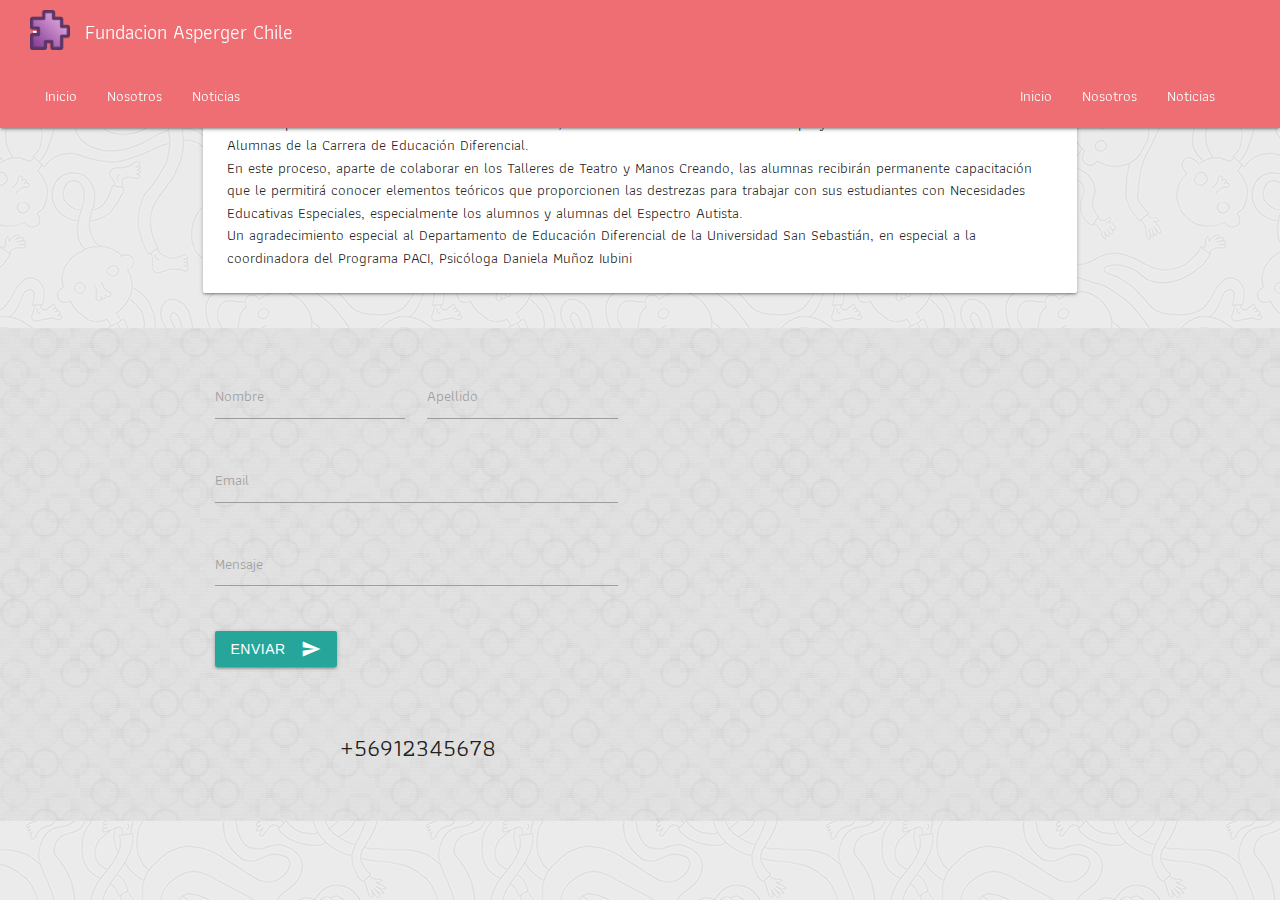
==== capacitacion.html @ 51b7a146 "faltan unos detalles" ====
<!DOCTYPE html>
  <html>
    <head>
      <!--Import Google Icon Font-->
      <link href="https://fonts.googleapis.com/icon?family=Material+Icons" rel="stylesheet">
      <!--Import materialize.css-->
      <!-- Compiled and minified CSS -->
      <link rel="stylesheet" href="https://cdnjs.cloudflare.com/ajax/libs/materialize/0.99.0/css/materialize.min.css">
      <link rel="stylesheet" href="style.css">
      <link href="https://fonts.googleapis.com/css?family=Athiti" rel="stylesheet">
      <!--Let browser know website is optimized for mobile-->
      <meta name="viewport" content="width=device-width, initial-scale=1.0"/>
      <title>Fundación Asperger Chile</title>
    </head>

    <body>
    <div class="navbar-fixed">
      <nav class="nav-extended">
        <div class="nav-wrapper">
          <a href="#" class="brand-logo"><i><img src="Images/puzzle-35791_960_720.png" alt="puzzle logo"></i>Fundacion Asperger Chile </a>
          <a href="#" data-activates="mobile-demo" class="button-collapse"><i class="material-icons">menu</i></a>
          <ul id="nav-mobile" class="right hide-on-med-and-down">
            <li><a href="#inicio">Inicio</a></li>
            <li><a href="#somos">Nosotros</a></li>
            <li><a href="collapsible.html">Noticias</a></li>
          </ul>
          <ul class="side-nav" id="mobile-demo">
            <li><a href="#inicio-1">Inicio</a></li>
            <li><a href="#somos">Nosotros</a></li>
            <li><a href="collapsible.html">Noticias</a></li>
          </ul>
        </div>
      </nav>
    </div>

<div class="container">

    <div class="row">
    <div class="col s12 m12">
      <div class="card">
        <div class="card-image">
          <img src="http://aspergerchile.cl/wp-content/uploads/2015/06/websitecap.jpg">
          <span class="card-title">Capacitación de Voluntarias Taller 2015</span>
        </div>
        <div class="card-content">
          <p>En las dependencias de la Universidad San Sebastián, Sede Bellavista se está realizando el proyecto de voluntariado con las Alumnas de la Carrera de Educación Diferencial.<br />
          En este proceso, aparte de colaborar en los Talleres de Teatro y Manos Creando, las alumnas recibirán permanente capacitación que le permitirá conocer elementos teóricos que proporcionen las destrezas para trabajar con sus estudiantes con Necesidades Educativas Especiales, especialmente los alumnos y alumnas del Espectro Autista.<br />
          Un agradecimiento especial al Departamento de Educación Diferencial de la Universidad San Sebastián, en especial a la coordinadora del Programa PACI, Psicóloga Daniela Muñoz Iubini</p>
          </div>
      </div>
    </div>
  </div>
</div>










  <div class="fondo">
    <div class="container">
    <div class="row">
      <form class="col s6">
        <div class="input-field col s6">
          <input id="last_name" type="text" class="validate">
          <label for="last_name">Nombre</label>
        </div>
        <div class="input-field col s6">
          <input id="last_name" type="text" class="validate">
          <label for="last_name">Apellido</label>
        </div>
        <div class="input-field col s12">
          <input id="email" type="email" class="validate">
          <label for="email">Email</label>
        </div>
        <div class="input-field col s12">
          <textarea id="textarea1" class="materialize-textarea"></textarea>
          <label for="textarea1">Mensaje</label>
        </div>

        <div class="input-field col s12">
            <button class="btn waves-effect waves-light" type="submit" name="action">Enviar
              <i class="material-icons right">send</i>
            </button>
        </div>

        <br><br>
        <div class=" col s12 pad">
            <a href="https://www.facebook.com/aspergerchiles1/" target="_blank"><img src="images/facebook.png" alt="" ></a>
            <a href="https://twitter.com/Aspergerchile_F" target="_blank"><img src="images/twitter.png" alt="" ></a>
            <a href="https://www.youtube.com/channel/UCv927I1W_spt4eVdrYUSlqw" target="_blank"><img src="images/youtube.png" alt="" ></a>
            <h5 style="margin-left:125px; center">+56912345678</h5>
        </div>
        </form>

        <div class="col s6">
        <div class="map-responsive">
          <iframe src="https://www.google.com/maps/embed?pb=!1m18!1m12!1m3!1d3326.1260868746394!2d-70.6058430847988!3d-33.52410728075285!2m3!1f0!2f0!3f0!3m2!1i1024!2i768!4f13.1!3m3!1m2!1s0x9662d061f8e075eb%3A0x6e850be758a44a46!2sEscuela+Especial+Hans+Asperger!5e0!3m2!1ses!2scl!4v1498760007656" width="600" height="450" frameborder="0" style="border:0" allowfullscreen></iframe>
        </div>
        </div>
      </div>
      </div>
    </div>
 </div>



       <!--Import jQuery before materialize.js-->
       <script type="text/javascript" src="https://code.jquery.com/jquery-2.1.1.min.js"></script>
       <!-- Compiled and minified JavaScript -->
       <script src="https://cdnjs.cloudflare.com/ajax/libs/materialize/0.99.0/js/materialize.min.js"></script>
       <script>    $(".button-collapse").sideNav();</script>
       <script>
       $(document).ready(function(){
         $('.parallax').parallax();
       });
       </script>
     </body>
   </html>
---- style.css ----
.nav-wrapper{
  padding-left: 30px;
  padding-right: 50px;
}
.brand-logo img{
  margin-top: 10px;
  height: 40px;
}
nav .brand-logo{
  font-size: 20px;
}
.banner-intro img{

  max-height: 1000px;
}

.marco{
  border-radius: 50%;
  height: 150px;
  border: 8px solid white;
}


.header img{
  height: 70px;
}

body{
  background: url(Images/ignasi_pattern_s.png);
}
.fondo{
  background: url(Images/strange_bullseyes.png);
  padding-top: 30px;
  padding-bottom: 30px;
}
*{
  font-family: Athiti;
}
.pad img{
  margin-top: 30px;
  margin-left: 40px;
  height: 60px;
}

.map-responsive{
    overflow:hidden;
    padding-bottom:56.25%;
    position:relative;
    height:0;
}
.map-responsive iframe{
    left:40px;
    top:0;
    height:100%;
    width:100%;
    position:absolute;
}
.card .card-image .card-title .titulo {
    color: #000;
}
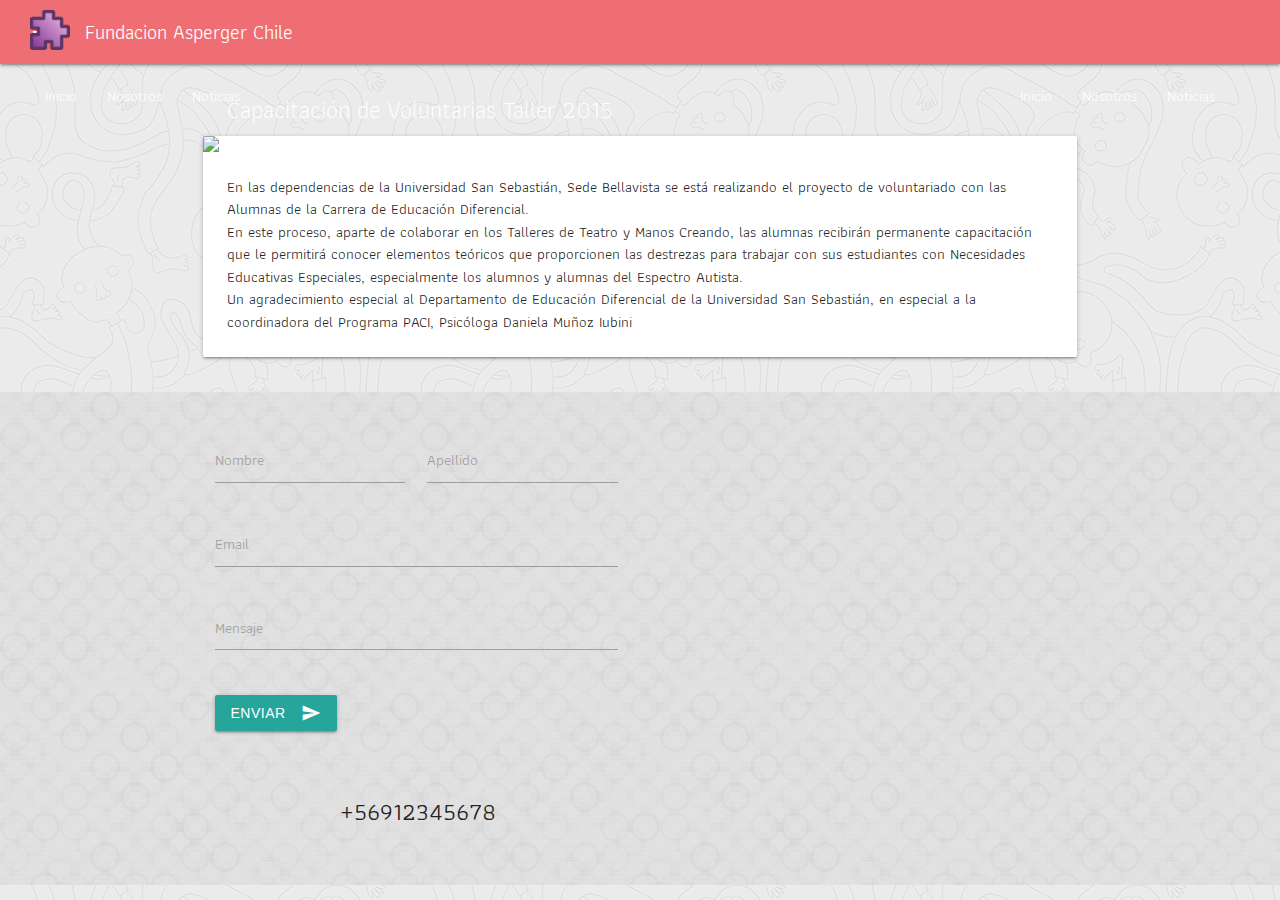
==== commit af9dd9f3: "arreglando nav responsive" ====
--- a/capacitacion.html
+++ b/capacitacion.html
@@ -15,25 +15,25 @@
     </head>
 
     <body>
-    <div class="navbar-fixed">
-      <nav class="nav-extended">
-        <div class="nav-wrapper">
-          <a href="#" class="brand-logo"><i><img src="Images/puzzle-35791_960_720.png" alt="puzzle logo"></i>Fundacion Asperger Chile </a>
-          <a href="#" data-activates="mobile-demo" class="button-collapse"><i class="material-icons">menu</i></a>
-          <ul id="nav-mobile" class="right hide-on-med-and-down">
-            <li><a href="#inicio">Inicio</a></li>
-            <li><a href="#somos">Nosotros</a></li>
-            <li><a href="collapsible.html">Noticias</a></li>
-          </ul>
-          <ul class="side-nav" id="mobile-demo">
-            <li><a href="#inicio-1">Inicio</a></li>
-            <li><a href="#somos">Nosotros</a></li>
-            <li><a href="collapsible.html">Noticias</a></li>
-          </ul>
-        </div>
-      </nav>
-    </div>
 
+          <nav class="nav-extended">
+            <div class="nav-wrapper">
+              <a href="#" class="brand-logo"><i><img src="Images/puzzle-35791_960_720.png" alt="puzzle logo"></i>Fundacion Asperger Chile </a>
+              <a href="#" data-activates="mobile-demo" class="button-collapse"><i class="material-icons">menu</i></a>
+              <ul id="nav-mobile" class="right hide-on-med-and-down">
+                <li><a href="#inicio-1">Inicio</a></li>
+                <li><a href="#somos">Nosotros</a></li>
+                <li><a href="#noticias">Noticias</a></li>
+              </ul>
+              <ul class="side-nav" id="mobile-demo">
+                <li><a href="#inicio-1">Inicio</a></li>
+                <li><a href="#somos">Nosotros</a></li>
+                <li><a href="#noticias">Noticias</a></li>
+              </ul>
+            </div>
+
+          </nav>
+        
 <div class="container">
 
     <div class="row">
@@ -60,53 +60,51 @@
 
 
 
+<div class="fondo">
+  <div class="container">
+  <div class="row">
+    <form class="col l6 s12">
+      <div class="input-field col l6 s6">
+        <input id="last_name" type="text" class="validate">
+        <label for="last_name">Nombre</label>
+      </div>
+      <div class="input-field col l6 s6">
+        <input id="last_name" type="text" class="validate">
+        <label for="last_name">Apellido</label>
+      </div>
+      <div class="input-field col l12 s12">
+        <input id="email" type="email" class="validate">
+        <label for="email">Email</label>
+      </div>
+      <div class="input-field col l12 s12">
+        <textarea id="textarea1" class="materialize-textarea"></textarea>
+        <label for="textarea1">Mensaje</label>
+      </div>
 
+      <div class="input-field col l12 s12">
+          <button class="btn waves-effect waves-light" type="submit" name="action">Enviar
+            <i class="material-icons right">send</i>
+          </button>
+      </div>
 
-  <div class="fondo">
-    <div class="container">
-    <div class="row">
-      <form class="col s6">
-        <div class="input-field col s6">
-          <input id="last_name" type="text" class="validate">
-          <label for="last_name">Nombre</label>
-        </div>
-        <div class="input-field col s6">
-          <input id="last_name" type="text" class="validate">
-          <label for="last_name">Apellido</label>
-        </div>
-        <div class="input-field col s12">
-          <input id="email" type="email" class="validate">
-          <label for="email">Email</label>
-        </div>
-        <div class="input-field col s12">
-          <textarea id="textarea1" class="materialize-textarea"></textarea>
-          <label for="textarea1">Mensaje</label>
-        </div>
+      <br><br>
+      <div class=" col l12 pad s12">
+          <a href="https://www.facebook.com/aspergerchiles1/" target="_blank"><img src="images/facebook.png" alt="" ></a>
+          <a href="https://twitter.com/Aspergerchile_F" target="_blank"><img src="images/twitter.png" alt="" ></a>
+          <a href="https://www.youtube.com/channel/UCv927I1W_spt4eVdrYUSlqw" target="_blank"><img src="images/youtube.png" alt="" ></a>
+          <h5 style="margin-left:125px; center">+56912345678</h5>
+      </div>
+      </form>
 
-        <div class="input-field col s12">
-            <button class="btn waves-effect waves-light" type="submit" name="action">Enviar
-              <i class="material-icons right">send</i>
-            </button>
-        </div>
-
-        <br><br>
-        <div class=" col s12 pad">
-            <a href="https://www.facebook.com/aspergerchiles1/" target="_blank"><img src="images/facebook.png" alt="" ></a>
-            <a href="https://twitter.com/Aspergerchile_F" target="_blank"><img src="images/twitter.png" alt="" ></a>
-            <a href="https://www.youtube.com/channel/UCv927I1W_spt4eVdrYUSlqw" target="_blank"><img src="images/youtube.png" alt="" ></a>
-            <h5 style="margin-left:125px; center">+56912345678</h5>
-        </div>
-        </form>
-
-        <div class="col s6">
-        <div class="map-responsive">
-          <iframe src="https://www.google.com/maps/embed?pb=!1m18!1m12!1m3!1d3326.1260868746394!2d-70.6058430847988!3d-33.52410728075285!2m3!1f0!2f0!3f0!3m2!1i1024!2i768!4f13.1!3m3!1m2!1s0x9662d061f8e075eb%3A0x6e850be758a44a46!2sEscuela+Especial+Hans+Asperger!5e0!3m2!1ses!2scl!4v1498760007656" width="600" height="450" frameborder="0" style="border:0" allowfullscreen></iframe>
-        </div>
-        </div>
+      <div class="col l6 s12">
+      <div class="map-responsive">
+        <iframe src="https://www.google.com/maps/embed?pb=!1m18!1m12!1m3!1d3326.1260868746394!2d-70.6058430847988!3d-33.52410728075285!2m3!1f0!2f0!3f0!3m2!1i1024!2i768!4f13.1!3m3!1m2!1s0x9662d061f8e075eb%3A0x6e850be758a44a46!2sEscuela+Especial+Hans+Asperger!5e0!3m2!1ses!2scl!4v1498760007656" width="600" height="450" frameborder="0" style="border:0" allowfullscreen></iframe>
       </div>
       </div>
     </div>
- </div>
+    </div>
+  </div>
+</div>
 
 
 
--- a/style.css
+++ b/style.css
@@ -58,3 +58,9 @@
 .card .card-image .card-title .titulo {
     color: #000;
 }
+
+.wallpuzzle{
+  background: url(http://www.tigriteando.com/wp-content/uploads/2014/09/puzzlewaldor-14.jpg);
+  background-repeat: no-repeat;
+  background-size:cover;
+}
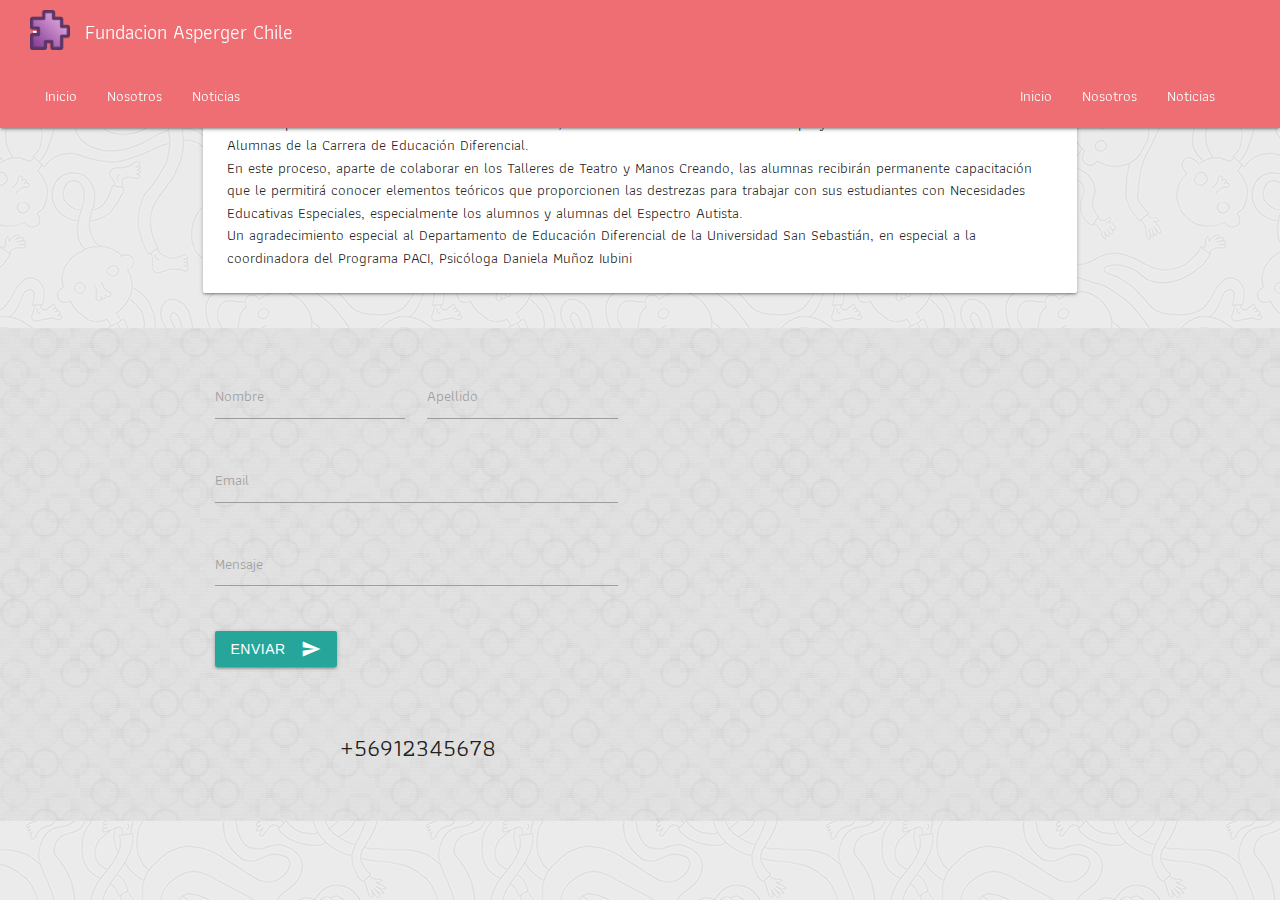
==== commit fc71175d: "navbar-fixed" ====
--- a/capacitacion.html
+++ b/capacitacion.html
@@ -15,25 +15,26 @@
     </head>
 
     <body>
-
+        <div class="navbar-fixed">
           <nav class="nav-extended">
             <div class="nav-wrapper">
               <a href="#" class="brand-logo"><i><img src="Images/puzzle-35791_960_720.png" alt="puzzle logo"></i>Fundacion Asperger Chile </a>
               <a href="#" data-activates="mobile-demo" class="button-collapse"><i class="material-icons">menu</i></a>
               <ul id="nav-mobile" class="right hide-on-med-and-down">
-                <li><a href="#inicio-1">Inicio</a></li>
-                <li><a href="#somos">Nosotros</a></li>
-                <li><a href="#noticias">Noticias</a></li>
+                <li><a href="index2.html#inicio-1">Inicio</a></li>
+                <li><a href="index2.html#somos">Nosotros</a></li>
+                <li><a href="index2.html#noticias">Noticias</a></li>
               </ul>
               <ul class="side-nav" id="mobile-demo">
-                <li><a href="#inicio-1">Inicio</a></li>
-                <li><a href="#somos">Nosotros</a></li>
-                <li><a href="#noticias">Noticias</a></li>
+                <li><a href="index2.html#inicio-1">Inicio</a></li>
+                <li><a href="index2.html#somos">Nosotros</a></li>
+                <li><a href="index2.html#noticias">Noticias</a></li>
               </ul>
             </div>
 
           </nav>
-        
+        </div>
+
 <div class="container">
 
     <div class="row">
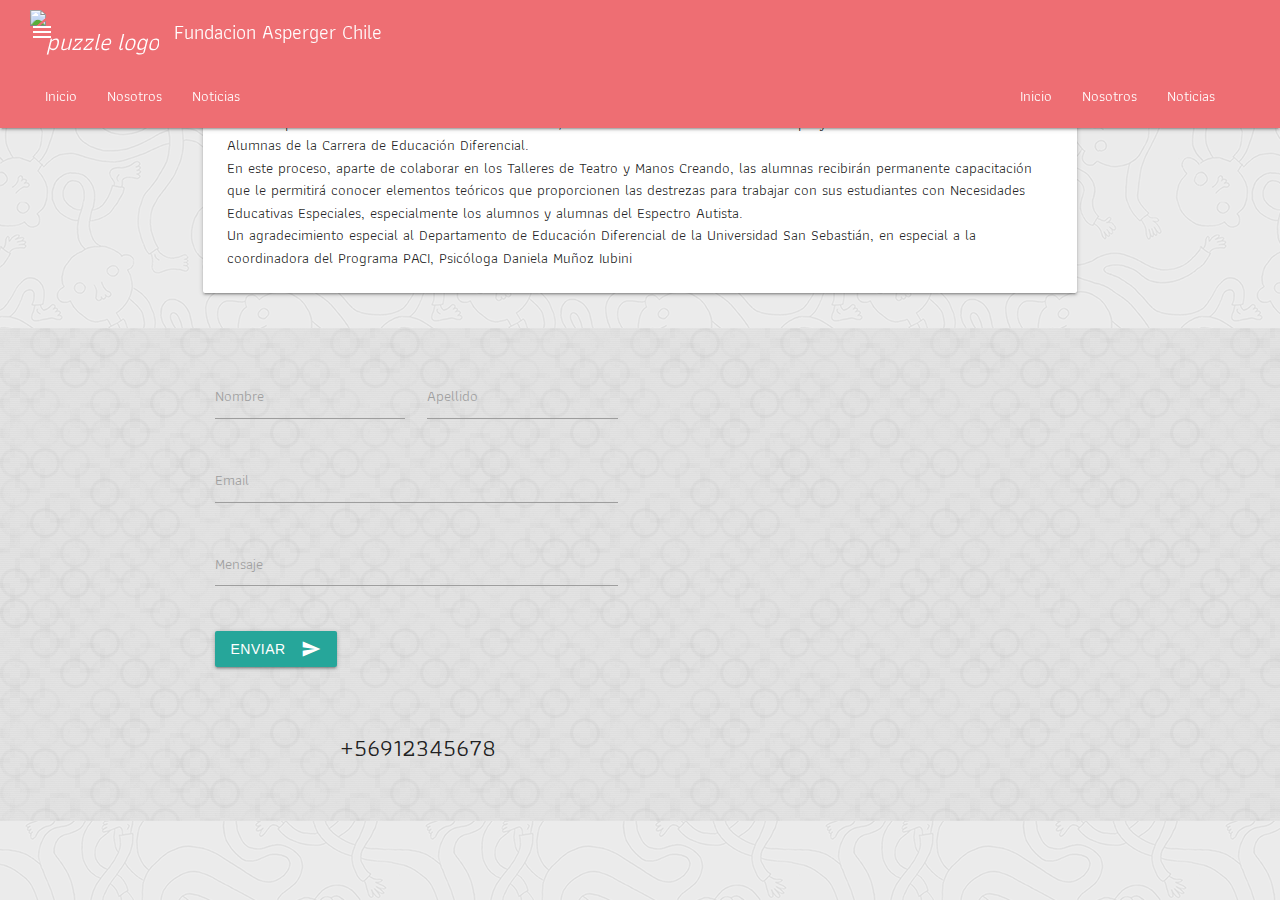
==== commit c670863b: "minusculas" ====
--- a/capacitacion.html
+++ b/capacitacion.html
@@ -18,17 +18,17 @@
         <div class="navbar-fixed">
           <nav class="nav-extended">
             <div class="nav-wrapper">
-              <a href="#" class="brand-logo"><i><img src="Images/puzzle-35791_960_720.png" alt="puzzle logo"></i>Fundacion Asperger Chile </a>
+              <a href="#" class="brand-logo"><i><img src="images/puzzle-35791_960_720.png" alt="puzzle logo"></i>Fundacion Asperger Chile </a>
               <a href="#" data-activates="mobile-demo" class="button-collapse"><i class="material-icons">menu</i></a>
               <ul id="nav-mobile" class="right hide-on-med-and-down">
-                <li><a href="index2.html#inicio-1">Inicio</a></li>
-                <li><a href="index2.html#somos">Nosotros</a></li>
-                <li><a href="index2.html#noticias">Noticias</a></li>
+                <li><a href="index.html#inicio-1">Inicio</a></li>
+                <li><a href="index.html#somos">Nosotros</a></li>
+                <li><a href="index.html#noticias">Noticias</a></li>
               </ul>
               <ul class="side-nav" id="mobile-demo">
-                <li><a href="index2.html#inicio-1">Inicio</a></li>
-                <li><a href="index2.html#somos">Nosotros</a></li>
-                <li><a href="index2.html#noticias">Noticias</a></li>
+                <li><a href="index.html#inicio-1">Inicio</a></li>
+                <li><a href="index.html#somos">Nosotros</a></li>
+                <li><a href="index.html#noticias">Noticias</a></li>
               </ul>
             </div>
 
